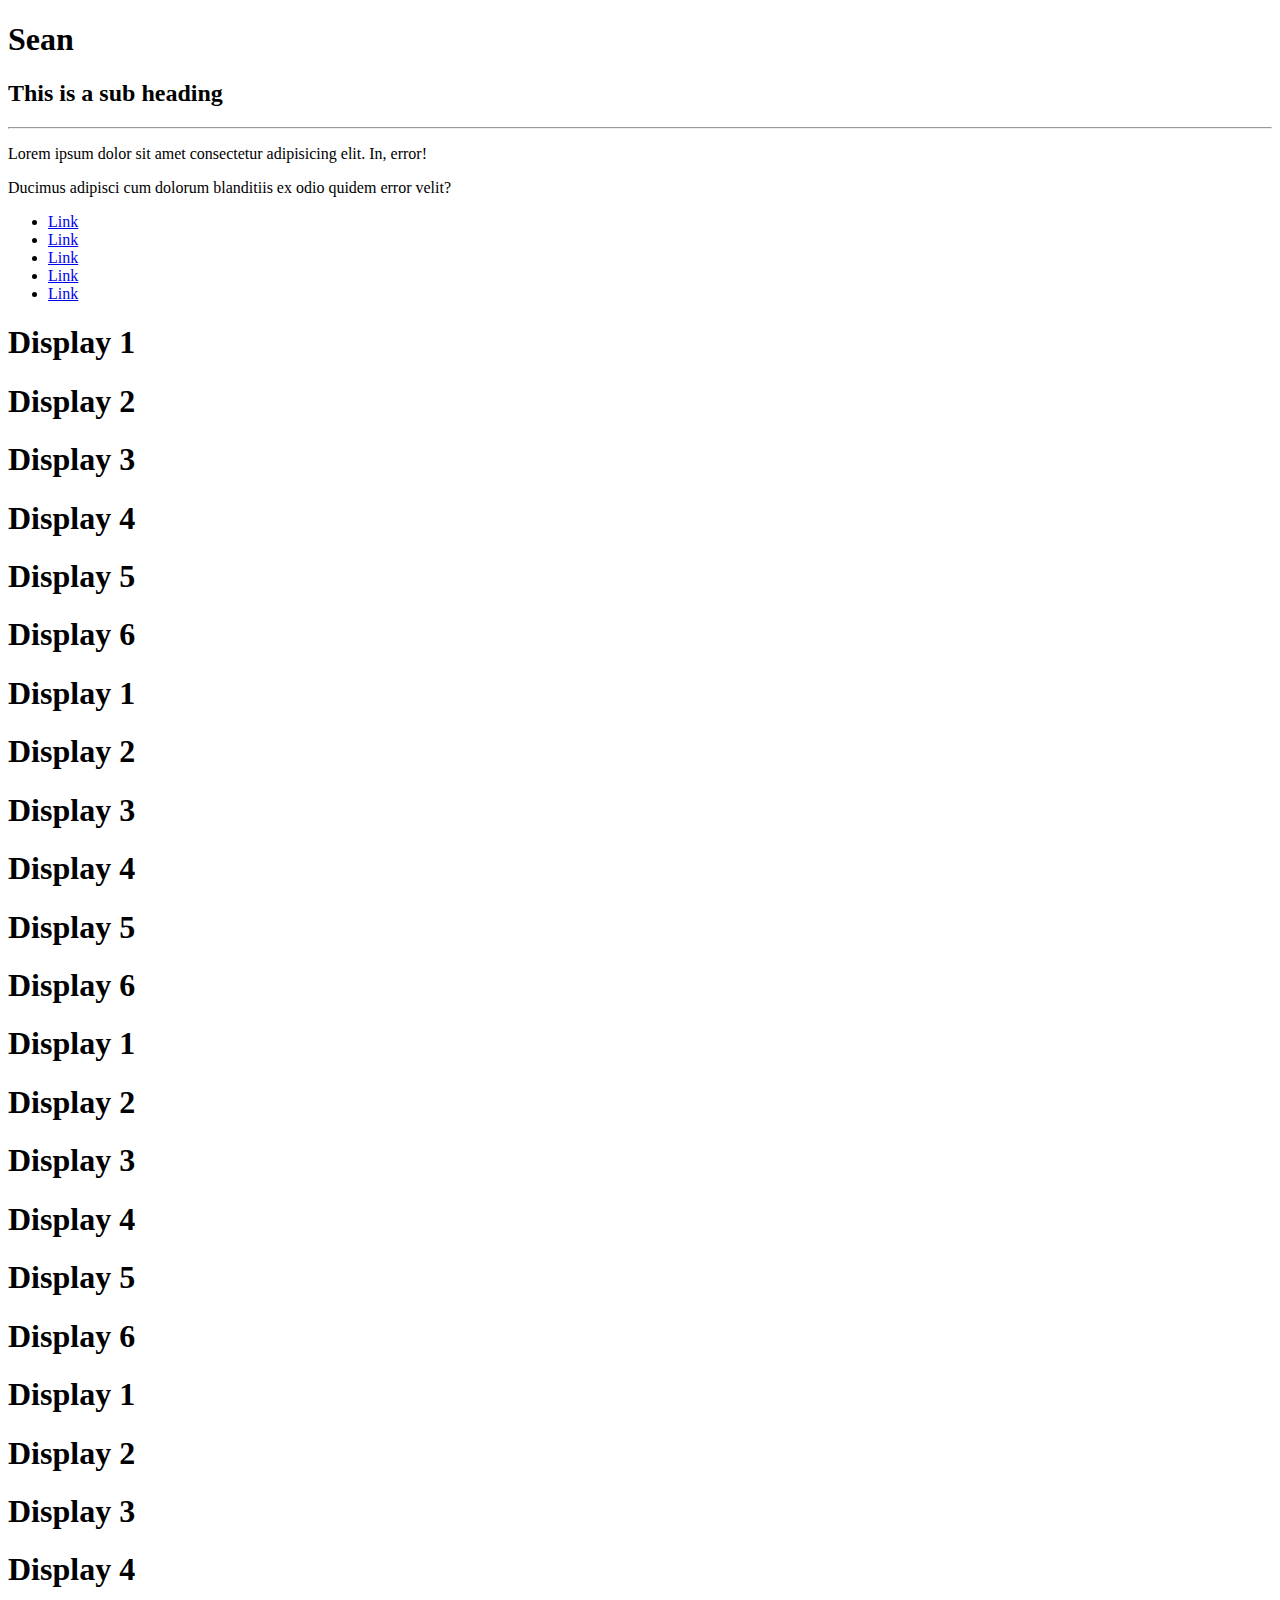
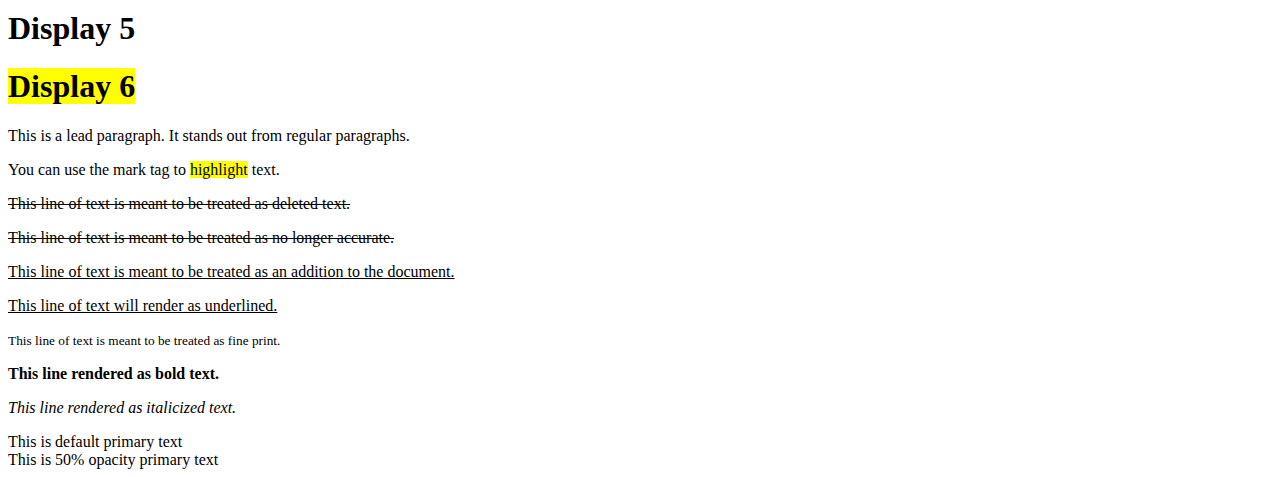
==== 1.1/index.html @ a8158b1e "messing about" ====
<!DOCTYPE html>
<html lang="en">
<head>
    <meta charset="UTF-8">
    <meta http-equiv="X-UA-Compatible" content="IE=edge">
    <meta name="viewport" content="width=	, initial-scale=1.0">
    <title>Bootstrap_Day1</title>
    <!-- CSS only -->
    <link href="https://cdn.jsdelivr.net/npm/bootstrap@5.2.2/dist/css/bootstrap.min.css" rel="stylesheet" integrity="sha384-Zenh87qX5JnK2Jl0vWa8Ck2rdkQ2Bzep5IDxbcnCeuOxjzrPF/et3URy9Bv1WTRi" crossorigin="anonymous">
</head>

<body>

    <h1>Sean</h1>
    <h2>This is a sub heading</h2>
    <hr>
    <p>Lorem ipsum dolor sit amet consectetur adipisicing elit. In, error!</p>
    <p>Ducimus adipisci cum dolorum blanditiis ex odio quidem error velit?</p>

    <ul>
        <li><a href="#">Link</a></li>
        <li><a href="#">Link</a></li>
        <li><a href="#">Link</a></li>
        <li><a href="#">Link</a></li>
        <li><a href="#">Link</a></li>
    </ul>
    <h1 class="display-1 text-info bg-danger">Display 1</h1>
    <h1 class="display-2 bg-success">Display 2</h1>
    <h1 class="display-3 text-warning bg-info">Display 3</h1>
    <h1 class="display-4">Display 4</h1>
    <h1 class="display-5 text-danger">Display 5</h1>
    <h1 class="display-6">Display 6</h1>

    <h1 class="display-6">Display 1</h1>
    <h1 class="display-5">Display 2</h1>
    <h1 class="display-4">Display 3</h1>
    <h1 class="display-3">Display 4</h1>
    <h1 class="display-2">Display 5</h1>
    <h1 class="display-1">Display 6</h1>
    
    <h1 class="display-1">Display 1</h1>
    <h1 class="display-2">Display 2</h1>
    <h1 class="display-3">Display 3</h1>
    <h1 class="display-4">Display 4</h1>
    <h1 class="display-5">Display 5</h1>
    <h1 class="display-6">Display 6</h1>

    <h1 class="display-6">Display 1</h1>
    <h1 class="display-5">Display 2</h1>
    <h1 class="display-4">Display 3</h1>
    <h1 class="display-3">Display 4</h1>
    <h1 class="display-2">Display 5</h1>
    <h1 class="display-1"><mark>Display 6</mark></h1>


    <p class="lead">
        This is a lead paragraph. It stands out from regular paragraphs.
      </p>


        <p>You can use the mark tag to <mark>highlight</mark> text.</p>
        <p><del>This line of text is meant to be treated as deleted text.</del></p>
        <p><s>This line of text is meant to be treated as no longer accurate.</s></p>
        <p><ins>This line of text is meant to be treated as an addition to the document.</ins></p>
        <p><u>This line of text will render as underlined.</u></p>
        <p><small>This line of text is meant to be treated as fine print.</small></p>
        <p><strong>This line rendered as bold text.</strong></p>
        <p><em>This line rendered as italicized text.</em></p>

    <div class="text-primary">This is default primary text</div>
    <div class="text-primary" style="--bs-text-opacity: .5;">This is 50% opacity primary text</div>


    <!-- JavaScript Bundle with Popper -->
    <script src="https://cdn.jsdelivr.net/npm/bootstrap@5.2.2/dist/js/bootstrap.bundle.min.js" integrity="sha384-OERcA2EqjJCMA+/3y+gxIOqMEjwtxJY7qPCqsdltbNJuaOe923+mo//f6V8Qbsw3" crossorigin="anonymous"></script>
</body>
</html>
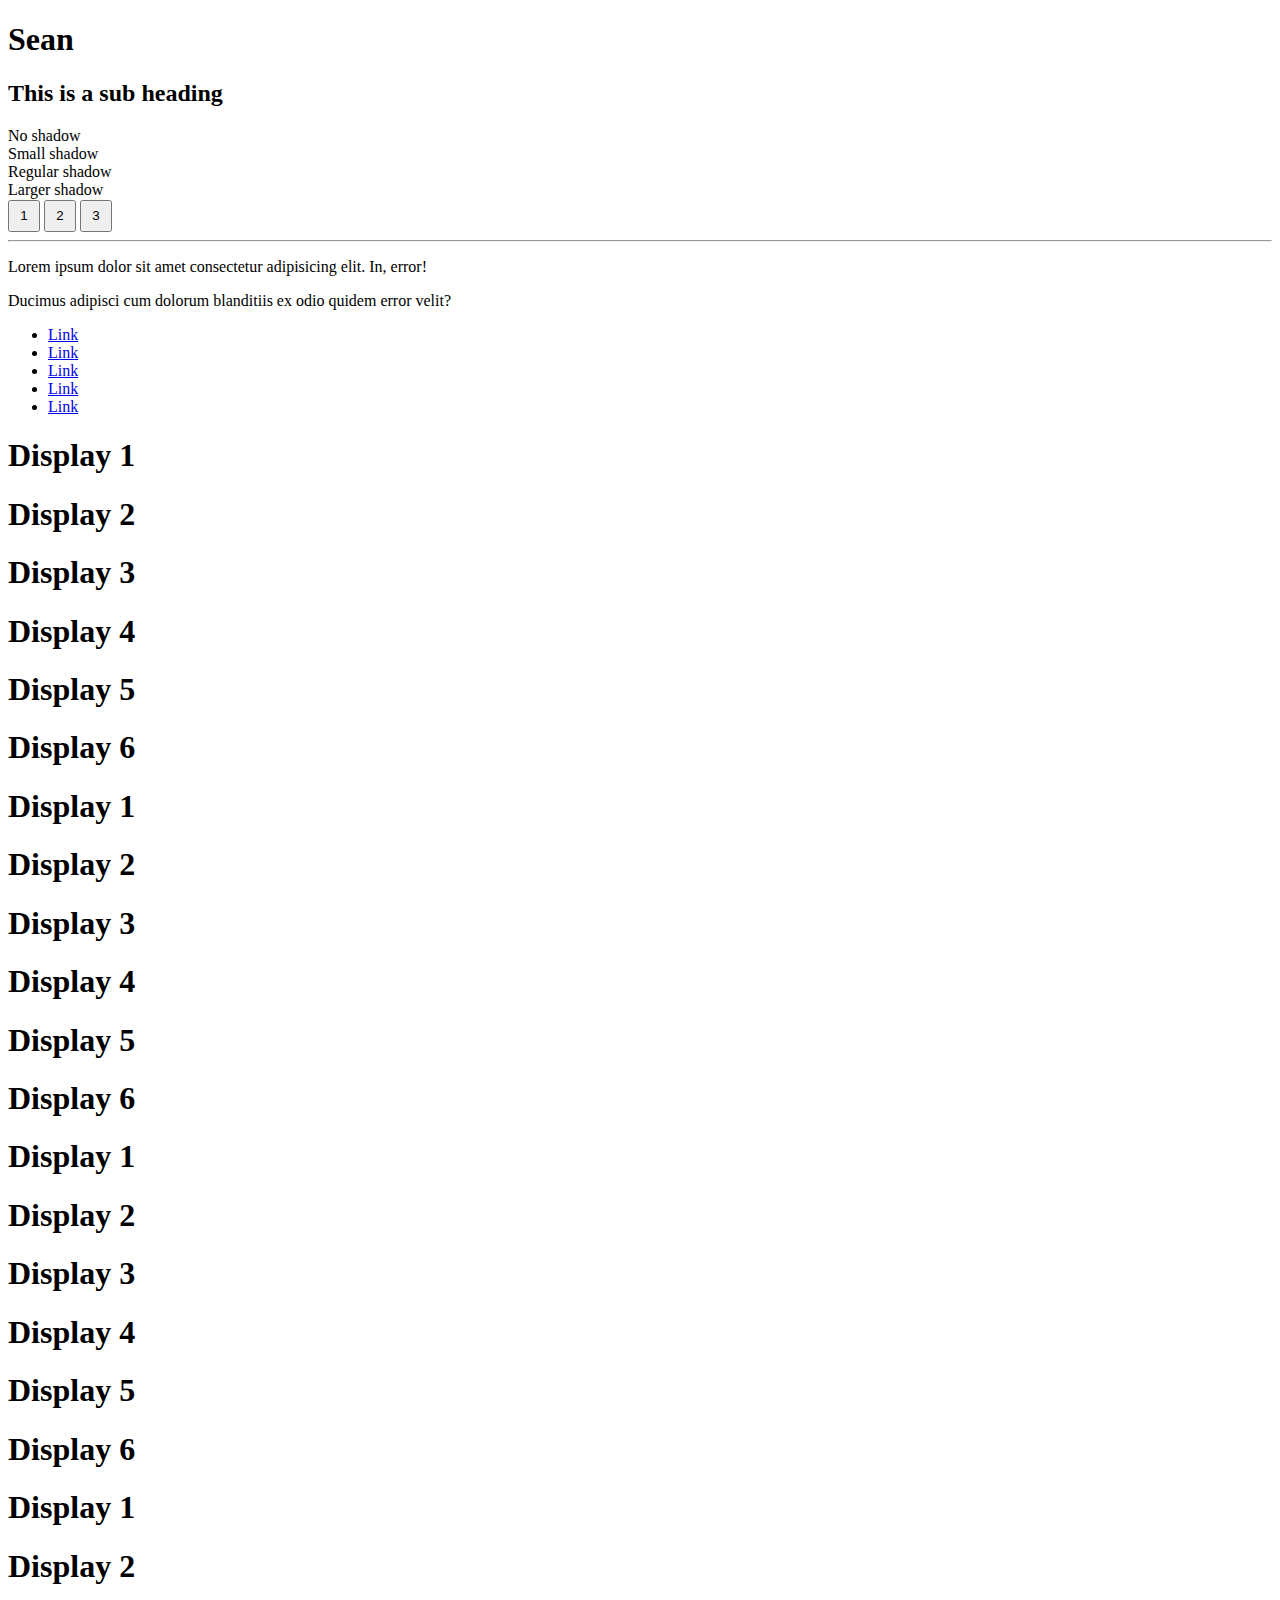
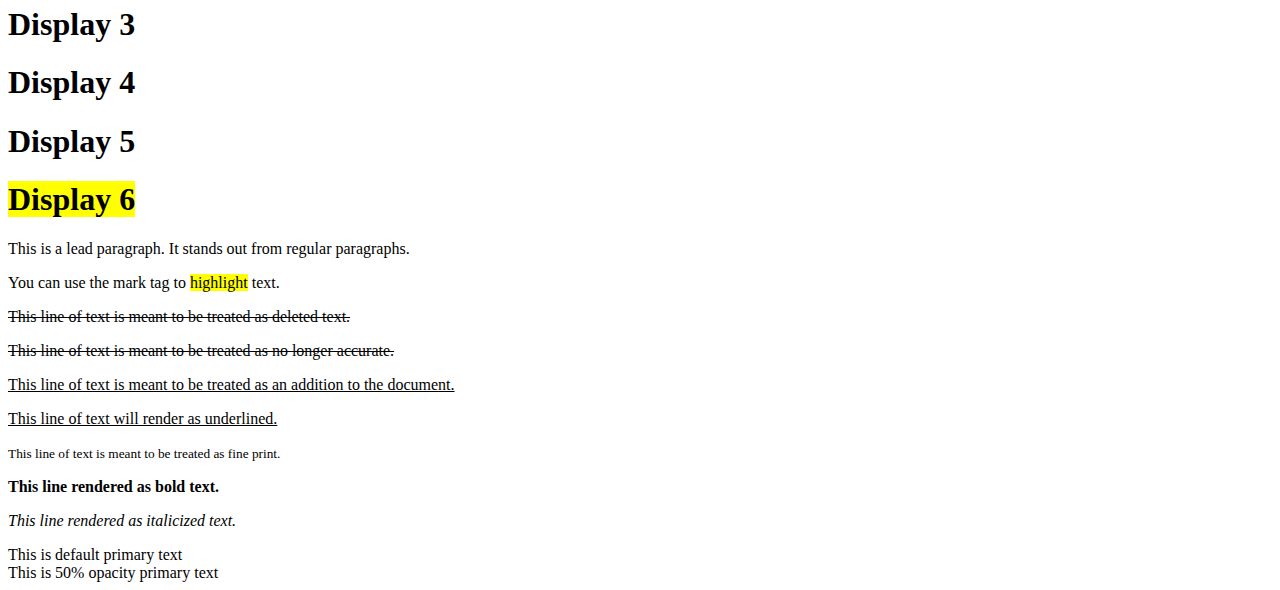
==== commit a5d00cc3: "added different components" ====
--- a/1.1/index.html
+++ b/1.1/index.html
@@ -11,13 +11,28 @@
 
 <body>
 
-    <h1>Sean</h1>
-    <h2>This is a sub heading</h2>
+    <h1 class ="pb-2 mb-4 text-danger  border-danger p-5 ms-5">Sean</h1>
+    <h2 class = " p-5 ms-5">This is a sub heading</h2>
+
+
+    <div class="shadow-none p-3 mb-5 bg-light rounded mt-5">No shadow</div>
+    <div class="shadow-sm p-3 mb-5 bg-body rounded mt-5">Small shadow</div>
+    <div class="shadow p-3 mb-5 bg-body rounded mt-5">Regular shadow</div>
+    <div class="shadow-lg p-3 mb-5 bg-body rounded mt-5">Larger shadow</div>
+
+    <div class="position-relative m-4">
+        <div class="progress" style="height: 1px;">
+          <div class="progress-bar" role="progressbar" aria-label="Progress" style="width: 50%;" aria-valuenow="50" aria-valuemin="0" aria-valuemax="100"></div>
+        </div>
+        <button type="button" class="position-absolute top-0 start-0 translate-middle btn btn-sm btn-primary rounded-pill" style="width: 2rem; height:2rem;">1</button>
+        <button type="button" class="position-absolute top-0 start-50 translate-middle btn btn-sm btn-primary rounded-pill" style="width: 2rem; height:2rem;">2</button>
+        <button type="button" class="position-absolute top-0 start-100 translate-middle btn btn-sm btn-secondary rounded-pill" style="width: 2rem; height:2rem;">3</button>
+      </div>
     <hr>
-    <p>Lorem ipsum dolor sit amet consectetur adipisicing elit. In, error!</p>
+    <p class = "p-5 p-2 mb-2 fs-1">Lorem ipsum dolor sit amet consectetur adipisicing elit. In, error!</p>
     <p>Ducimus adipisci cum dolorum blanditiis ex odio quidem error velit?</p>
 
-    <ul>
+    <ul class = "border ">
         <li><a href="#">Link</a></li>
         <li><a href="#">Link</a></li>
         <li><a href="#">Link</a></li>
